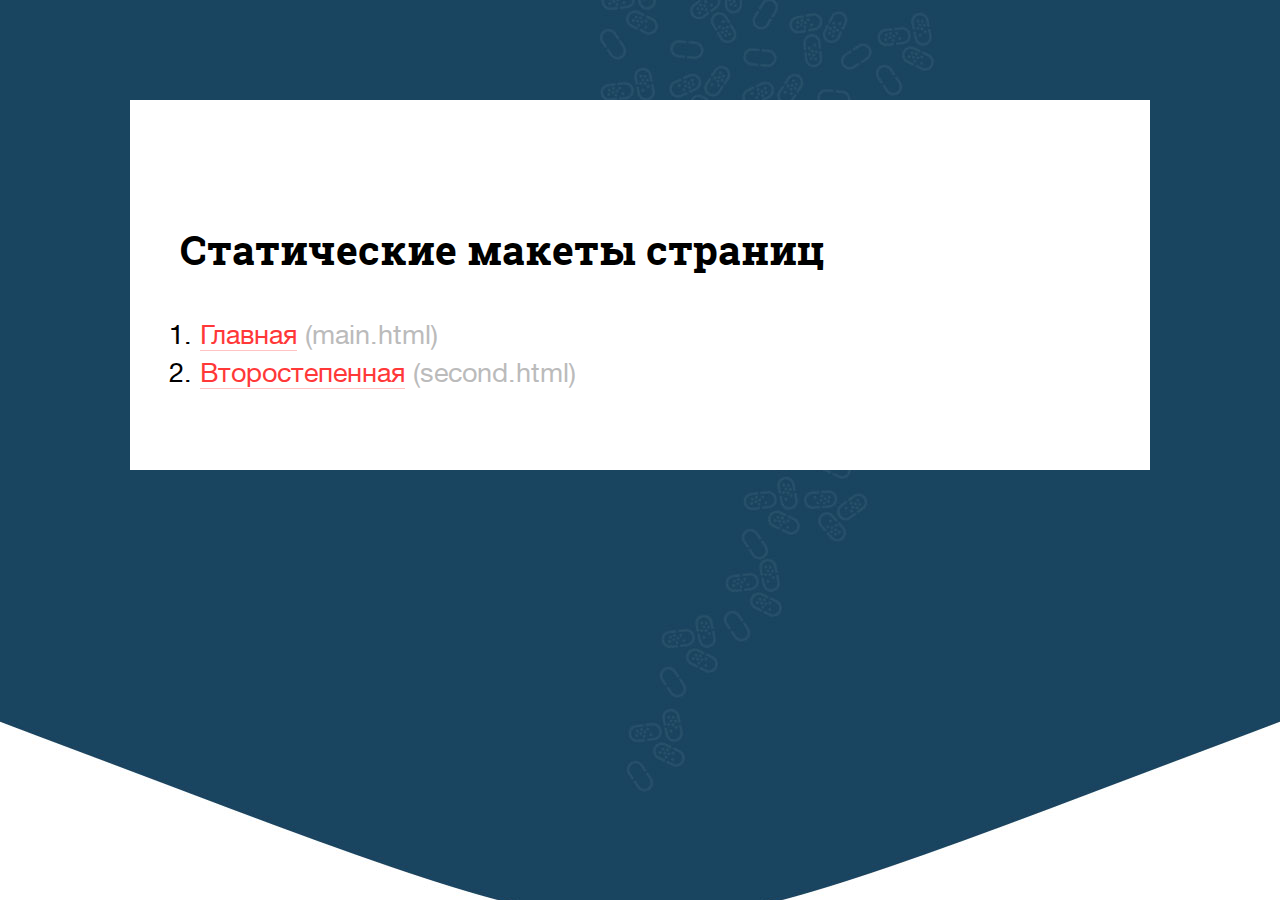
==== index.html @ 7f6b2381 "start" ====
<!DOCTYPE HTML> 
<html lang="ru-RU"> 
<head> 
	<meta charset="utf-8"> 
	<title>Site name</title>
	<link rel="shortcut icon" href="img/favicon.ico">
	<link rel="stylesheet" href="css/common.css">
			
<style type="text/css">
p,
ol li {font-size:1.5em; line-height:1.2em; margin:0 0 .2em 0;}
.marked {color:#bbb;}
.true {color:green;}
.false {color:#ff0000;}

ol ol {
	font-size: 11px;
	margin-top: 5px;
	margin-bottom: 10px;
	}
ol ol li {
	margin-bottom: 0;
	}

body {
	height:auto;
	}
#page {
	background:#fff;
	margin:100px auto 0 auto;
	width:940px;
	padding:30px 30px 60px 50px;
	}
	h1 {
		font-size:2.3em;
		margin-bottom:1em;
		}
	.colored {
		background:#f5e1f4;
		}
</style>

</head>
<body>
	<div id="page">
	
		<div style=" margin-bottom:30px;">
			<img src="img/logo.png" alt="">
		</div>
		<h1>Статические макеты страниц</h1>

		<ol>
			<li><a href="main.html">Главная</a><span class="marked"> (main.html)</span></li>
			<li><a href="second.html">Второстепенная</a><span class="marked"> (second.html)</span></li>
		</ol>


	</div>
	
</body> 

</html>
---- css/common.css ----
/*! normalize.css v3.0.2 | MIT License | git.io/normalize */
/**
 * 1. Set default font family to sans-serif.
 * 2. Prevent iOS text size adjust after orientation change, without disabling
 *    user zoom.
 */
html {
  font-family: sans-serif;
  /* 1 */
  -ms-text-size-adjust: 100%;
  /* 2 */
  -webkit-text-size-adjust: 100%;
  /* 2 */
}

/**
 * Remove default margin.
 */
body {
  margin: 0;
}

/* HTML5 display definitions
   ========================================================================== */
/**
 * Correct `block` display not defined for any HTML5 element in IE 8/9.
 * Correct `block` display not defined for `details` or `summary` in IE 10/11
 * and Firefox.
 * Correct `block` display not defined for `main` in IE 11.
 */
article,
aside,
details,
figcaption,
figure,
footer,
header,
hgroup,
main,
menu,
nav,
section,
summary {
  display: block;
}

/**
 * 1. Correct `inline-block` display not defined in IE 8/9.
 * 2. Normalize vertical alignment of `progress` in Chrome, Firefox, and Opera.
 */
audio,
canvas,
progress,
video {
  display: inline-block;
  /* 1 */
  vertical-align: baseline;
  /* 2 */
}

/**
 * Prevent modern browsers from displaying `audio` without controls.
 * Remove excess height in iOS 5 devices.
 */
audio:not([controls]) {
  display: none;
  height: 0;
}

/**
 * Address `[hidden]` styling not present in IE 8/9/10.
 * Hide the `template` element in IE 8/9/11, Safari, and Firefox < 22.
 */
[hidden],
template {
  display: none;
}

/* Links
   ========================================================================== */
/**
 * Remove the gray background color from active links in IE 10.
 */
a {
  background-color: transparent;
}

/**
 * Improve readability when focused and also mouse hovered in all browsers.
 */
a:active,
a:hover {
  outline: 0;
}

/* Text-level semantics
   ========================================================================== */
/**
 * Address styling not present in IE 8/9/10/11, Safari, and Chrome.
 */
abbr[title] {
  border-bottom: 1px dotted;
}

/**
 * Address style set to `bolder` in Firefox 4+, Safari, and Chrome.
 */
b,
strong {
  font-weight: bold;
}

/**
 * Address styling not present in Safari and Chrome.
 */
dfn {
  font-style: italic;
}

/**
 * Address variable `h1` font-size and margin within `section` and `article`
 * contexts in Firefox 4+, Safari, and Chrome.
 */
h1 {
  font-size: 2em;
  margin: 0.67em 0;
}

/**
 * Address styling not present in IE 8/9.
 */
mark {
  background: #ff0;
  color: #000;
}

/**
 * Address inconsistent and variable font size in all browsers.
 */
small {
  font-size: 80%;
}

/**
 * Prevent `sub` and `sup` affecting `line-height` in all browsers.
 */
sub,
sup {
  font-size: 75%;
  line-height: 0;
  position: relative;
  vertical-align: baseline;
}

sup {
  top: -0.5em;
}

sub {
  bottom: -0.25em;
}

/* Embedded content
   ========================================================================== */
/**
 * Remove border when inside `a` element in IE 8/9/10.
 */
img {
  border: 0;
}

/**
 * Correct overflow not hidden in IE 9/10/11.
 */
svg:not(:root) {
  overflow: hidden;
}

/* Grouping content
   ========================================================================== */
/**
 * Address margin not present in IE 8/9 and Safari.
 */
figure {
  margin: 1em 40px;
}

/**
 * Address differences between Firefox and other browsers.
 */
hr {
  -moz-box-sizing: content-box;
  box-sizing: content-box;
  height: 0;
}

/**
 * Contain overflow in all browsers.
 */
pre {
  overflow: auto;
}

/**
 * Address odd `em`-unit font size rendering in all browsers.
 */
code,
kbd,
pre,
samp {
  font-family: monospace, monospace;
  font-size: 1em;
}

/* Forms
   ========================================================================== */
/**
 * Known limitation: by default, Chrome and Safari on OS X allow very limited
 * styling of `select`, unless a `border` property is set.
 */
/**
 * 1. Correct color not being inherited.
 *    Known issue: affects color of disabled elements.
 * 2. Correct font properties not being inherited.
 * 3. Address margins set differently in Firefox 4+, Safari, and Chrome.
 */
button,
input,
optgroup,
select,
textarea {
  color: inherit;
  /* 1 */
  font: inherit;
  /* 2 */
  margin: 0;
  /* 3 */
}

/**
 * Address `overflow` set to `hidden` in IE 8/9/10/11.
 */
button {
  overflow: visible;
}

/**
 * Address inconsistent `text-transform` inheritance for `button` and `select`.
 * All other form control elements do not inherit `text-transform` values.
 * Correct `button` style inheritance in Firefox, IE 8/9/10/11, and Opera.
 * Correct `select` style inheritance in Firefox.
 */
button,
select {
  text-transform: none;
}

/**
 * 1. Avoid the WebKit bug in Android 4.0.* where (2) destroys native `audio`
 *    and `video` controls.
 * 2. Correct inability to style clickable `input` types in iOS.
 * 3. Improve usability and consistency of cursor style between image-type
 *    `input` and others.
 */
button,
html input[type="button"],
input[type="reset"],
input[type="submit"] {
  -webkit-appearance: button;
  /* 2 */
  cursor: pointer;
  /* 3 */
}

/**
 * Re-set default cursor for disabled elements.
 */
button[disabled],
html input[disabled] {
  cursor: default;
}

/**
 * Remove inner padding and border in Firefox 4+.
 */
button::-moz-focus-inner,
input::-moz-focus-inner {
  border: 0;
  padding: 0;
}

/**
 * Address Firefox 4+ setting `line-height` on `input` using `!important` in
 * the UA stylesheet.
 */
input {
  line-height: normal;
}

/**
 * It's recommended that you don't attempt to style these elements.
 * Firefox's implementation doesn't respect box-sizing, padding, or width.
 *
 * 1. Address box sizing set to `content-box` in IE 8/9/10.
 * 2. Remove excess padding in IE 8/9/10.
 */
input[type="checkbox"],
input[type="radio"] {
  box-sizing: border-box;
  /* 1 */
  padding: 0;
  /* 2 */
}

/**
 * Fix the cursor style for Chrome's increment/decrement buttons. For certain
 * `font-size` values of the `input`, it causes the cursor style of the
 * decrement button to change from `default` to `text`.
 */
input[type="number"]::-webkit-inner-spin-button,
input[type="number"]::-webkit-outer-spin-button {
  height: auto;
}

/**
 * 1. Address `appearance` set to `searchfield` in Safari and Chrome.
 * 2. Address `box-sizing` set to `border-box` in Safari and Chrome
 *    (include `-moz` to future-proof).
 */
input[type="search"] {
  -webkit-appearance: textfield;
  /* 1 */
  -moz-box-sizing: content-box;
  -webkit-box-sizing: content-box;
  /* 2 */
  box-sizing: content-box;
}

/**
 * Remove inner padding and search cancel button in Safari and Chrome on OS X.
 * Safari (but not Chrome) clips the cancel button when the search input has
 * padding (and `textfield` appearance).
 */
input[type="search"]::-webkit-search-cancel-button,
input[type="search"]::-webkit-search-decoration {
  -webkit-appearance: none;
}

/**
 * Define consistent border, margin, and padding.
 */
fieldset {
  border: 1px solid #c0c0c0;
  margin: 0 2px;
  padding: 0.35em 0.625em 0.75em;
}

/**
 * 1. Correct `color` not being inherited in IE 8/9/10/11.
 * 2. Remove padding so people aren't caught out if they zero out fieldsets.
 */
legend {
  border: 0;
  /* 1 */
  padding: 0;
  /* 2 */
}

/**
 * Remove default vertical scrollbar in IE 8/9/10/11.
 */
textarea {
  overflow: auto;
}

/**
 * Don't inherit the `font-weight` (applied by a rule above).
 * NOTE: the default cannot safely be changed in Chrome and Safari on OS X.
 */
optgroup {
  font-weight: bold;
}

/* Tables
   ========================================================================== */
/**
 * Remove most spacing between table cells.
 */
table {
  border-collapse: collapse;
  border-spacing: 0;
}

td,
th {
  padding: 0;
}

html {
  font-size: 62.5%;
}

body {
  background: #fff url("../img/figure-top.jpg") center 0 no-repeat;
  color: #000;
  font-size: 18px;
  font-size: 1.8rem;
  line-height: 1.45;
  font-family: "Helvetica Neue Cyr", Helvetica, sans-serif;
}
p {
  margin: 0 0 20px 0;
}

ul {
  margin: 0 0 20px -20px;
}

ol {
  margin: 0 0 20px -20px;
}

ul li,
ol li {
  margin-bottom: 8px;
}

/*  Headers */
/*  -------------------------------------------- */
h1, .h1, h2, .h2, h3, .h3, h4, .h4, h5, .h5, h6, .h6 {
  margin: 35px 0 25px 0;
  padding: 0;
  line-height: 1.3;
  font-weight: bold;
}

h1, .h1 {
  margin-bottom: 30px;
  margin-top: 0;
  font-size: 53px;
  font-size: 5.3rem;
}
h2, .h2 {
  font-size: 20px;
  margin-bottom: 35px;
  font-size: 43px;
  font-size: 4.3rem;
}
h3, .h3, h4, .h4, h5, .h5, h6, .h6 {
  font-size: 17px;
  font-size: 33px;
  font-size: 3.3rem;
}
/* Headers */
/* ---------------------------------------END--- */
/* fonts */
/* --------------------------------------------- */
@font-face {
  font-family: "Helvetica Neue Cyr";
  src: url("../fonts/helveticaneuecyr-roman-webfont.woff") format("woff"), url("../fonts/helveticaneuecyr-roman-webfont.ttf") format("truetype");
  font-weight: normal;
  font-style: normal;
}
@font-face {
  font-family: "Helvetica Neue Cyr";
  src: url("../fonts/helveticaneuecyr-bold-webfont.woff") format("woff"), url("../fonts/helveticaneuecyr-bold-webfont.ttf") format("truetype");
  font-weight: bold;
  font-style: normal;
}
@font-face {
  font-family: "Helvetica Neue Cyr";
  src: url("../fonts/helveticaneuecyr-italic-webfont.woff") format("woff"), url("../fonts/helveticaneuecyr-italic-webfont.ttf") format("truetype");
  font-weight: normal;
  font-style: italic;
}
@font-face {
  font-family: "Helvetica Neue Cyr";
  src: url("../fonts/helveticaneuecyr-bolditalic-webfont.woff") format("woff"), url("../fonts/helveticaneuecyr-bolditalic-webfont.ttf") format("truetype");
  font-weight: bold;
  font-style: italic;
}
@font-face {
  font-family: "Roboto Slab";
  src: url("../fonts/robotoslab-regular-webfont.woff") format("woff"), url("../fonts/robotoslab-regular-webfont.ttf") format("truetype");
  font-weight: normal;
  font-style: normal;
}
@font-face {
  font-family: "Roboto Slab";
  src: url("../fonts/robotoslab-bold-webfont.woff") format("woff"), url("../fonts/robotoslab-bold-webfont.ttf") format("truetype");
  font-weight: bold;
  font-style: normal;
}
h1, .h1, h2, .h2, h3, .h3, h4, .h4, h5, .h5, h6, .h6, .font-h {
  font-family: "Roboto Slab", "Helvetica Neue Cyr", Helvetica, sans-serif;
}

/* fonts */
/* ---------------------------------------END--- */
/* Links */
/* --------------------------------------------- */
a, .u {
  text-decoration: none;
  border-bottom-width: 1px;
  border-bottom-style: solid;
  color: #FF3838;
  border-color: #ffd1d1;
  border-color: rgba(255, 56, 56, 0.3);
  -moz-transition-property: color, border;
  -o-transition-property: color, border;
  -webkit-transition-property: color, border;
  transition-property: color, border;
  -moz-transition-duration: 0.5s;
  -o-transition-duration: 0.5s;
  -webkit-transition-duration: 0.5s;
  transition-duration: 0.5s;
  -moz-transition-timing-function: ease-out;
  -o-transition-timing-function: ease-out;
  -webkit-transition-timing-function: ease-out;
  transition-timing-function: ease-out;
}
a:visited, .u:visited {
  color: #B40EB4;
  border-color: #f368f3;
  border-color: rgba(180, 14, 180, 0.3);
}
a:hover, .u:hover {
  -moz-transition-duration: 0.1s;
  -o-transition-duration: 0.1s;
  -webkit-transition-duration: 0.1s;
  transition-duration: 0.1s;
  color: #000;
  border-color: #4d4d4d;
  border-color: rgba(0, 0, 0, 0.3);
}
a:focus, .u:focus {
  outline: thin dotted;
}

.dashed,
.dotted {
  cursor: pointer;
}

.dashed {
  border-bottom-style: dashed;
}

.dotted {
  border-bottom-style: dotted;
}

/* Links */
/* -------------------------------------END----- */
::-moz-selection {
  background: #b3d4fc;
  text-shadow: none;
}

::selection {
  background: #b3d4fc;
  text-shadow: none;
}

hr {
  display: block;
  margin: 1em 0;
  padding: 0;
  height: 1px;
  border: 0;
  border-top: 1px solid #ccc;
}

textarea {
  resize: vertical;
}

.page, .top-inf__i_main, .top-inf__i_actions, .top-inf__i_lst, .button, .play-button, .columns__i {
  -moz-box-sizing: border-box;
  -webkit-box-sizing: border-box;
  box-sizing: border-box;
}

/* clearfix */
/* --------------------------------------------- */
.main-nav__lst:before, .top-inf:before, .columns:before, .main-nav__lst:after, .top-inf:after, .columns:after {
  display: table;
  content: "";
  clear: both;
}
.main-nav__lst:after, .top-inf:after, .columns:after {
  clear: both;
}

.clearfix-block {
  clear: both;
  overflow: hidden;
  margin: 0;
  padding: 0;
  font-size: 0;
  line-height: 0;
}

.clearfix:before, .clearfix:after {
  display: table;
  content: "";
  clear: both;
}
.clearfix:after {
  clear: both;
}

/* clearfix */
/* ---------------------------------------END--- */
/* page */
/* --------------------------------------------- */
.page {
  padding: 0 37px;
  position: relative;
  width: 100%;
  margin: auto;
  max-width: 1840px;
}
.page img {
  max-width: 100%;
  height: auto;
}.page__header {
  margin-left: -37px;
  margin-right: -37px;
  padding: 0 37px;
  margin-bottom: 64px;
}.page__section {
  margin-bottom: 112px;
}
.page__top {
  min-height: 920px;
  position: relative;
  padding-top: 1px;
  max-width: 1100px;
  margin: auto;
}
.page__footer {
  background: #f1acf2;
}

/* page */
/* ---------------------------------------END--- */
/* txt-to-center */
/* --------------------------------------------- */
.txt-to-center {
  text-align: center;
}

/* txt-to-center */
/* ---------------------------------------END--- */
/* header */
/* --------------------------------------------- */
.header {
  color: #fff;
  border-bottom: 1px solid #335971;
  position: relative;
}.header a {
  color: #fff;
  border-color: white;
  border-color: rgba(255, 255, 255, 0.3);
  border-bottom-color: #487693 !important;
}
.header a:visited {
  color: #fff;
  border-color: white;
  border-color: rgba(255, 255, 255, 0.3);
}
.header a:hover {
  color: #FF3838;
  border-color: #ffd1d1;
  border-color: rgba(255, 56, 56, 0.3);
}
.header__body {
  display: table;
  width: 100%;
}.header__i {
  display: table-cell;
  height: 82px;
  vertical-align: middle;
}.header__i_logo {
  width: 30%;
  white-space: nowrap;
}.header__i_nav {
  text-align: center;
  width: 40%;
}.header__i_auth {
  text-align: right;
  width: 30%;
}
/* header */
/* ---------------------------------------END--- */
/* language */
/* --------------------------------------------- */
.language {
  font-size: 14px;
  font-size: 1.4rem;
  display: inline-block;
  vertical-align: middle;
}
body .language {
  color: #AFD0E2;
  border-color: white;
  border-color: rgba(175, 208, 226, 0.3);
}
body .language:visited {
  color: #AFD0E2;
  border-color: white;
  border-color: rgba(175, 208, 226, 0.3);
}
body .language:hover {
  color: #FF3838;
  border-color: #ffd1d1;
  border-color: rgba(255, 56, 56, 0.3);
}

/* language */
/* ---------------------------------------END--- */
/* main-nav */
/* --------------------------------------------- */.main-nav__lst {
  margin: 0;
  padding: 0;
  list-style-type: none;
  display: inline-block;
  vertical-align: middle;
}
.main-nav__i {
  margin: 0;
  padding: 0;
  float: left;
}
.main-nav__a {
  display: block;
  padding: 10px 16px;
  border-bottom: none;
}
.main-nav__a .main-nav__txt {
  color: #fff;
  border-color: white;
  border-color: rgba(255, 255, 255, 0.3);
}
.main-nav__a:visited .main-nav__txt {
  color: #fff;
  border-color: white;
  border-color: rgba(255, 255, 255, 0.3);
}
.main-nav__a:hover .main-nav__txt {
  color: #FF3838;
  border-color: #ffd1d1;
  border-color: rgba(255, 56, 56, 0.3);
}.main-nav__a:hover .main-nav__txt {
  -moz-transition-duration: 0.1s;
  -o-transition-duration: 0.1s;
  -webkit-transition-duration: 0.1s;
  transition-duration: 0.1s;
}
.main-nav__txt {
  display: inline-block;
  border-bottom-width: 1px;
  border-bottom-style: solid;
  border-bottom-color: #487693 !important;
  -moz-transition-duration: 0.5s;
  -o-transition-duration: 0.5s;
  -webkit-transition-duration: 0.5s;
  transition-duration: 0.5s;
  -moz-transition-property: border-color, color;
  -o-transition-property: border-color, color;
  -webkit-transition-property: border-color, color;
  transition-property: border-color, color;
  line-height: 1.2;
}

/* main-nav */
/* ---------------------------------------END--- */
/* auth */
/* --------------------------------------------- */
.auth {
  position: relative;
  vertical-align: middle;
}.auth__ctrl {
  display: none;
  width: 50px;
  height: 40px;
  border-radius: 20px;
  background: #335971;
  cursor: pointer;
}
.auth__ctrl.is-open {
  background: #d65a5a;
  -moz-transition-property: background;
  -o-transition-property: background;
  -webkit-transition-property: background;
  transition-property: background;
  -moz-transition-duration: 0.5s;
  -o-transition-duration: 0.5s;
  -webkit-transition-duration: 0.5s;
  transition-duration: 0.5s;
}
.auth__ctrl:before {
  content: "";
  display: none;
  position: absolute;
  top: 50%;
  left: 50%;
  margin-top: -9.5px;
  margin-left: -7.5px;
  background: url('../img/icons-s5d8ddbfddc.png') 0 -135px no-repeat;
  width: 15px;
  height: 19px;
}.auth__body.is-open {
  visibility: visible;
  filter: progid:DXImageTransform.Microsoft.Alpha(enabled=false);
  opacity: 1;
}.auth__a {
  display: inline-block;
  height: 40px;
  line-height: 40px;
  border-radius: 20px;
  border-bottom: none;
}
.auth__a .auth__txt {
  color: #fff;
  border-color: white;
  border-color: rgba(255, 255, 255, 0.3);
}
.auth__a:visited .auth__txt {
  color: #fff;
  border-color: white;
  border-color: rgba(255, 255, 255, 0.3);
}
.auth__a:hover .auth__txt {
  color: #FF3838;
  border-color: #ffd1d1;
  border-color: rgba(255, 56, 56, 0.3);
}
.auth__a_button {
  background: #335971;
  margin-right: 3px;
  padding: 0 23px;
}
.auth__a_enter .auth__txt {
  border-bottom-style: dotted;
}
.auth__txt {
  display: inline-block;
  border-bottom-width: 1px;
  border-bottom-style: solid;
  border-bottom-color: #487693 !important;
  -moz-transition-duration: 0.5s;
  -o-transition-duration: 0.5s;
  -webkit-transition-duration: 0.5s;
  transition-duration: 0.5s;
  -moz-transition-property: border-color, color;
  -o-transition-property: border-color, color;
  -webkit-transition-property: border-color, color;
  transition-property: border-color, color;
  line-height: 1.2;
}

/* auth */
/* ---------------------------------------END--- */
/* logo */
/* --------------------------------------------- */
.logo {
  width: 104px;
  display: inline-block;
  border-bottom: none;
  margin-right: 26px;
  vertical-align: middle;
  outline: none !important;
}
.logo__img {
  display: block;
  max-width: 100%;
  height: auto;
}

/* logo */
/* ---------------------------------------END--- */
/* table */
/* --------------------------------------------- */
.table {
  margin-bottom: 20px;
  width: 100%;
  border: 2px solid #e9ecee;
}
.table__h td, .table th {
  font-size: 13px;
  font-weight: bold;
  color: #888;
  background: #e9ecee;
}
.table th, .table td {
  padding: 10px 14px;
  border-bottom: 1px solid #e9ecee;
}
.table__line {
  background: #f6f6f6;
}

/* table */
/* ---------------------------------------END--- */
/* top-inf */
/* --------------------------------------------- */
.top-inf {
  position: relative;
}
.top-inf__i {
  float: left;
}
.top-inf__i_main {
  color: #fff;
  padding-right: 35px;
}.top-inf__i_actions {
  padding-right: 65px;
}
.top-inf__i_main, .top-inf__i_actions {
  width: 76%;
  padding-right: 35px;
}.top-inf__i_lst {
  position: absolute;
  right: 0;
  top: 0;
  width: 24%;
}.top-inf__slogan {
  padding-right: 30%;
}
.top-inf__button {
  margin: 30px 0;
}.top-inf__play-button-wrap {
  display: inline-block;
  vertical-align: middle;
}
/* top-inf */
/* ---------------------------------------END--- */
/* more */
/* --------------------------------------------- */
.more {
  position: absolute;
  bottom: 35px;
  left: 0;
  right: 0;
  text-align: center;
  color: #AFD0E2;
  font-size: 18px;
  font-size: 1.8rem;
  padding-bottom: 33px;
}.more:before {
  content: "";
  display: block;
  position: absolute;
  bottom: 0;
  left: 50%;
  margin-left: -7.5px;
  background: url('../img/icons-s5d8ddbfddc.png') 0 0 no-repeat;
  width: 15px;
  height: 15px;
}

/* more */
/* ---------------------------------------END--- */
/* selected */
/* --------------------------------------------- */
.selected {
  display: inline-block;
  position: relative;
}
.selected:before {
  content: "";
  display: block;
  position: absolute;
  top: 5px;
  left: -7px;
  right: -7px;
  bottom: -5px;
  background: #335971;
}.selected__body {
  position: relative;
  z-index: 1;
}

/* selected */
/* ---------------------------------------END--- */
/* button */
/* --------------------------------------------- */
.button {
  display: inline-block;
  vertical-align: middle;
  border: none;
  height: 60px;
  line-height: 60px;
  background: #1a4460;
  padding: 0 40px;
  border-radius: 30px;
  color: #fff !important;
  font-size: 24px;
  font-size: 2.4rem;
  outline: none !important;
}.button_color_important {
  background: #d65a5a;
}
.button_space_right {
  margin-right: 22px;
}
.button:active {
  -moz-box-shadow: inset 0px 4px 10px rgba(0, 0, 0, 0.6);
  -webkit-box-shadow: inset 0px 4px 10px rgba(0, 0, 0, 0.6);
  box-shadow: inset 0px 4px 10px rgba(0, 0, 0, 0.6);
  line-height: 64px;
}

/* button */
/* ---------------------------------------END--- */
/* play-button */
/* --------------------------------------------- */
.play-button {
  display: inline-block;
  vertical-align: middle;
  border: 1px solid #4c6d83 !important;
  height: 50px;
  line-height: 50px;
  background: none;
  padding: 0 25px;
  border-radius: 3px;
  color: #fff !important;
  font-size: 14px;
  font-size: 1.4rem;
  -moz-transition-property: background;
  -o-transition-property: background;
  -webkit-transition-property: background;
  transition-property: background;
  outline: none !important;
}
.play-button:before {
  content: "";
  display: inline-block;
  vertical-align: middle;
  top: -3px;
  margin-right: 16px;
  position: relative;
  width: 0;
  height: 0;
  border-style: solid;
  border-width: 10px 0 10px 20px;
  border-color: transparent transparent transparent #ffffff;
}
.play-button:hover {
  background: #335971;
}
.play-button:active {
  -moz-box-shadow: inset 0px 4px 10px rgba(0, 0, 0, 0.6);
  -webkit-box-shadow: inset 0px 4px 10px rgba(0, 0, 0, 0.6);
  box-shadow: inset 0px 4px 10px rgba(0, 0, 0, 0.6);
  line-height: 54px;
}

/* play-button */
/* ---------------------------------------END--- */
/* teasers */
/* --------------------------------------------- */
.teasers {
  text-align: center;
  max-width: 224px;
}.teasers__lst {
  margin: 0;
  padding: 0;
  list-style-type: none;
}
.teasers__i {
  margin: 0 0 25px 0;
  padding: 0;
  position: relative;
}.teasers__i:last-child {
  margin-bottom: 0;
}
.teasers__i:before {
  content: "";
  display: block;
  position: absolute;
  top: 0;
  left: 50%;
}.teasers__i_search {
  padding-top: 79px;
}
.teasers__i_search:before {
  background: url('../img/icons-s5d8ddbfddc.png') 0 -71px no-repeat;
  width: 50px;
  height: 63px;
  margin-left: -25px;
}.teasers__i_location {
  padding-top: 70px;
}
.teasers__i_location:before {
  background: url('../img/icons-s5d8ddbfddc.png') 0 -16px no-repeat;
  width: 61px;
  height: 54px;
  margin-left: -30.5px;
}.teasers__h {
  background: #255a7e;
  display: inline-block;
  font-size: 18px;
  font-size: 1.8rem;
  font-weight: bold;
  color: #fff;
  padding: 4px 8px;
  border-radius: 2px;
  margin-bottom: 10px;
}.teasers__description {
  font-size: 14px;
  font-size: 1.4rem;
  color: #AFD0E2;
}

/* teasers */
/* ---------------------------------------END--- */
/* video */
/* --------------------------------------------- */
.video {
  padding-top: 110px;
  position: relative;
}.video:before {
  z-index: -1;
  content: "";
  display: block;
  position: absolute;
  top: 50px;
  left: 50%;
  width: 234px;
  margin-left: -117px;
  height: 202px;
  background: url("../img/figure-center-small.jpg") 0 0 no-repeat;
  background-size: cover;
}.video__h {
  margin-bottom: 64px;
}.video__video {
  max-width: 814px;
  margin: auto;
  margin-bottom: 60px;
  -moz-box-shadow: 0px -17px 25px -25px rgba(31, 56, 73, 0.8);
  -webkit-box-shadow: 0px -17px 25px -25px rgba(31, 56, 73, 0.8);
  box-shadow: 0px -17px 25px -25px rgba(31, 56, 73, 0.8);
}.video__a {
  border-bottom: none;
  display: inline-block;
  position: relative;
  padding-bottom: 56.25%;
  height: 0;
  border-bottom: none;
  outline: none !important;
  background: #1f3849;
  -moz-box-shadow: 0px 60px 60px -50px rgba(31, 56, 73, 0.9);
  -webkit-box-shadow: 0px 60px 60px -50px rgba(31, 56, 73, 0.9);
  box-shadow: 0px 60px 60px -50px rgba(31, 56, 73, 0.9);
}
.video__a iframe {
  position: absolute;
  top: 0;
  left: 0;
  width: 100%;
  height: 100%;
}
.video__img {
  display: block;
  position: relative;
  z-index: 2;
}

/* video */
/* ---------------------------------------END--- */
/* columns */
/* --------------------------------------------- */
.columns__i {
  width: 50%;
  float: left;
}
.columns__i:first-child {
  padding-right: 32px;
}.columns__i:last-child {
  padding-left: 32px;
}
/* columns */
/* ---------------------------------------END--- */
/* steps */
/* --------------------------------------------- */
.steps {
  font-size: 18px;
  font-size: 1.8rem;
}.steps__h {
  font-size: 41px;
  font-size: 4.1rem;
  margin-bottom: 20px;
}.steps__lst {
  margin: 0;
  padding: 0;
  list-style-type: none;
}
.steps__i {
  margin: 0;
  padding: 0 0 24px 20px;
  position: relative;
}.steps__i:before {
  content: "";
  display: block;
  position: absolute;
  top: 10px;
  left: 0;
  width: 6px;
  height: 6px;
  border-radius: 3px;
  background: #1a4460;
  z-index: 1;
}.steps__i:after {
  content: "";
  display: block;
  position: absolute;
  top: 0;
  bottom: 0;
  left: 2px;
  width: 0;
  border-left: 1px dashed #c5c5c5;
}
.steps__i:first-child:after {
  top: 10px;
}.steps__i:last-child:after {
  bottom: auto;
  height: 10px;
}

/* steps */
/* ---------------------------------------END--- */

@media screen and (max-width: 885px) {
  body {
    font-size: 15px;
    font-size: 1.5rem;
  }

  h1, .h1 {
    font-size: 36px;
    font-size: 3.6rem;
  }

  h2, .h2 {
    font-size: 26px;
    font-size: 2.6rem;
  }

  h3, .h3, h4, .h4, h5, .h5, h6, .h6 {
    font-size: 20px;
    font-size: 2rem;
  }

  .page {
    padding: 0 30px;
  }

  .page__header {
    margin-left: -30px;
    margin-right: -30px;
    padding: 0 30px;
  }

  .header__i_logo {
    width: 0%;
  }

  .header__i_auth {
    width: 60%;
  }

  .main-nav__a {
    padding: 10px 10px;
  }

  .top-inf__i_main, .top-inf__i_actions {
    width: 60%;
    padding-right: 0;
  }

  .top-inf__i_lst {
    width: 40%;
  }

  .teasers {
    padding-left: 20%;
  }

  .video:before {
    width: 193px;
    margin-left: -96.5px;
    height: 167px;
  }

  .video__h {
    margin-bottom: 50px;
  }

  .steps__h {
    font-size: 36px;
    font-size: 3.6rem;
    margin-bottom: 16px;
  }

  .steps__i {
    padding-bottom: 20px;
  }
}

@media screen and (max-width: 430px) {
  body {
    font-size: 14px;
    font-size: 1.4rem;
  }

  h1, .h1 {
    font-size: 20px;
    font-size: 2rem;
  }

  h2, .h2 {
    font-size: 17px;
    font-size: 1.7rem;
  }

  h3, .h3, h4, .h4, h5, .h5, h6, .h6 {
    font-size: 15px;
    font-size: 1.5rem;
  }

  .page {
    padding: 0 15px;
  }

  .page__header {
    margin-left: -15px;
    margin-right: -15px;
    padding: 0 15px;
  }

  .button {
    font-size: 18px;
    font-size: 1.8rem;
  }

  .video {
    padding-top: 84px;
  }

  .video:before {
    width: 102px;
    margin-left: -51px;
    height: 88px;
  }

  .video__h {
    margin-bottom: 26px;
  }

  .video__video {
    margin-bottom: 40px;
  }
}

@media screen and (max-width: 780px) {
  .page__header {
    margin-bottom: 16px;
  }

  .header {
    border: none;
  }

  .header__body {
    display: block;
  }

  .header__i {
    display: block;
    height: auto;
  }

  .header__i_logo {
    margin-bottom: 20px;
    margin-top: 27px;
  }

  .header__i_nav {
    width: auto;
    text-align: left;
  }

  .header__i_auth {
    position: absolute;
    top: -3px;
    right: 20px;
    width: auto !important;
  }

  .main-nav {
    margin-left: -16px;
  }

  .main-nav__a {
    padding: 10px 16px;
  }

  .auth {
    z-index: 2;
  }

  .auth__ctrl:before {
    display: block;
  }

  .auth__ctrl {
    display: block;
  }

  .auth__body {
    padding: 20px;
    visibility: hidden;
    filter: progid:DXImageTransform.Microsoft.Alpha(Opacity=0);
    opacity: 0;
    position: absolute;
    top: 100%;
    margin-top: 5px;
    border-radius: 20px;
    right: 0;
    background: #335971;
    text-align: center;
    -moz-transition-property: opacity, visibility;
    -o-transition-property: opacity, visibility;
    -webkit-transition-property: opacity, visibility;
    transition-property: opacity, visibility;
    -moz-transition-duration: 0.5s;
    -o-transition-duration: 0.5s;
    -webkit-transition-duration: 0.5s;
    transition-duration: 0.5s;
  }
}

@media screen and (max-width: 1020px) {
  .header__i_logo {
    width: 25%;
  }

  .header__i_auth {
    width: 35%;
  }
}

@media screen and (max-width: 650px) {
  .top-inf__i_main {
    margin-bottom: 25px;
  }

  .top-inf__i_main, .top-inf__i_actions {
    width: 100%;
  }

  .top-inf__i_lst {
    width: auto;
    position: relative;
  }

  .top-inf__h {
    margin-bottom: 20px;
  }

  .top-inf__button {
    margin-right: 0;
    text-align: center;
    display: block;
  }

  .top-inf__play-button-wrap {
    display: block;
    text-align: center;
  }

  .more {
    display: none;
  }

  .selected:before {
    top: 1px;
    left: -3px;
    right: -6px;
    bottom: -3px;
  }

  .teasers {
    padding-left: 0;
    text-align: left;
    max-width: 100%;
  }

  .teasers__i {
    padding-left: 70px;
  }

  .teasers__i:before {
    left: 0;
  }

  .teasers__i_search:before {
    margin-left: 0;
  }

  .teasers__i_search {
    padding-top: 0;
  }

  .teasers__i_location:before {
    margin-left: 0;
  }

  .teasers__i_location {
    padding-top: 0;
  }

  .teasers__h {
    font-size: 16px;
    font-size: 1.6rem;
    margin-bottom: 3px;
  }

  .columns__i:first-child {
    padding-right: 0;
  }

  .columns__i:last-child {
    padding-left: 0;
  }

  .columns__i {
    width: 100%;
  }

  .steps {
    font-size: 14px;
    font-size: 1.4rem;
  }

  .steps__h {
    font-size: 18px;
    font-size: 1.8rem;
    margin-bottom: 12px;
  }

  .steps__i {
    padding-bottom: 12px;
  }

  .steps__i:before {
    top: 7px;
  }

  .steps__i:first-child:after {
    top: 7px;
  }
}

@media screen and (max-width: 293px) {
  .top-inf__play-button {
    background: #1a4460;
  }
}
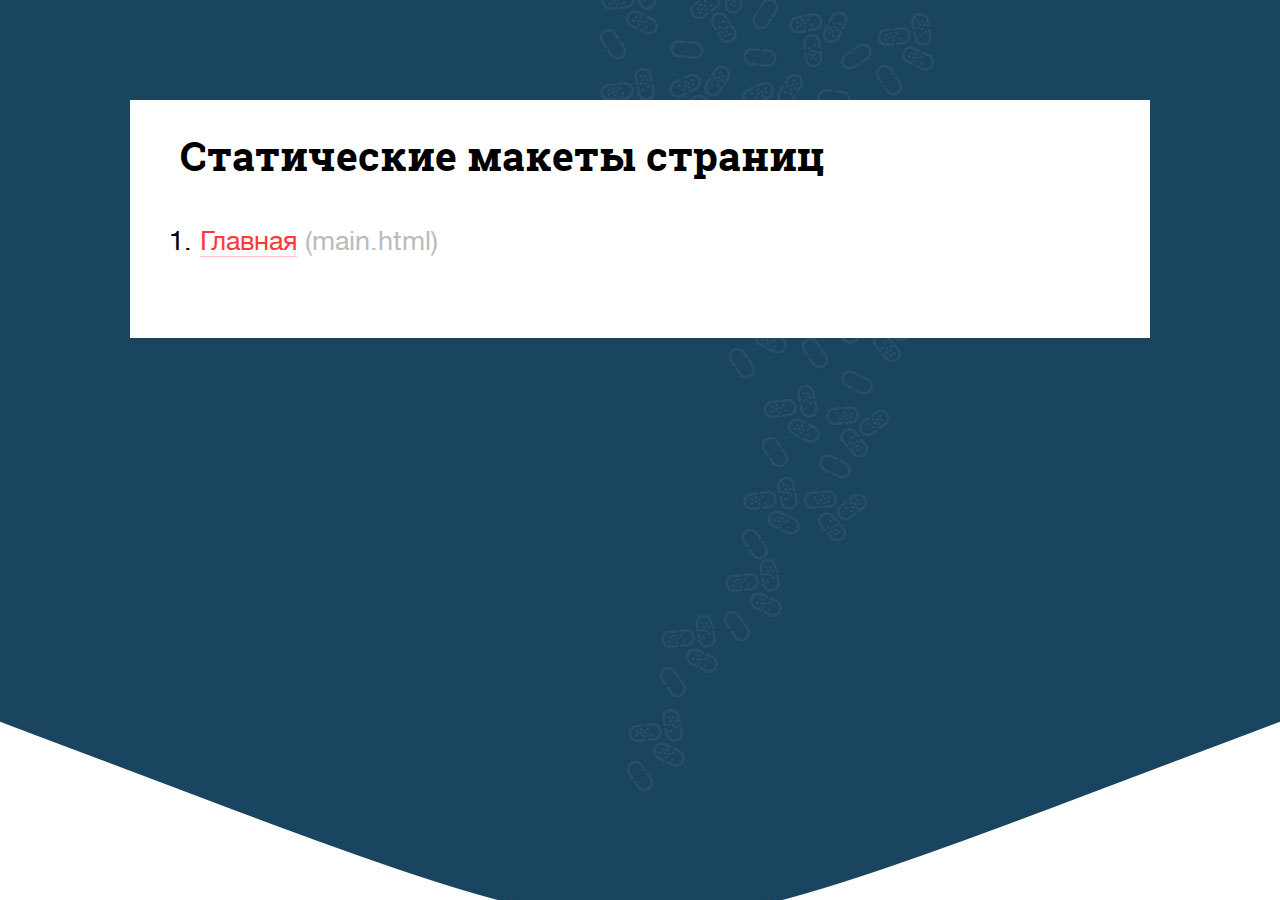
==== commit 7d90a40c: "steps is done" ====
--- a/index.html
+++ b/index.html
@@ -1,7 +1,8 @@
 <!DOCTYPE HTML> 
 <html lang="ru-RU"> 
 <head> 
-	<meta charset="utf-8"> 
+	<meta charset="utf-8">
+	<meta name="viewport" content="width=device-width, initial-scale=1, user-scalable=1">
 	<title>Site name</title>
 	<link rel="shortcut icon" href="img/favicon.ico">
 	<link rel="stylesheet" href="css/common.css">
@@ -44,14 +45,10 @@
 <body>
 	<div id="page">
 	
-		<div style=" margin-bottom:30px;">
-			<img src="img/logo.png" alt="">
-		</div>
 		<h1>Статические макеты страниц</h1>
 
 		<ol>
 			<li><a href="main.html">Главная</a><span class="marked"> (main.html)</span></li>
-			<li><a href="second.html">Второстепенная</a><span class="marked"> (second.html)</span></li>
 		</ol>
 
 
--- a/css/common.css
+++ b/css/common.css
@@ -808,7 +808,7 @@
   left: 50%;
   margin-top: -9.5px;
   margin-left: -7.5px;
-  background: url('../img/icons-s5d8ddbfddc.png') 0 -135px no-repeat;
+  background: url('../img/icons-sbc3c80bc69.png') 0 -163px no-repeat;
   width: 15px;
   height: 19px;
 }.auth__body.is-open {
@@ -956,7 +956,7 @@
   bottom: 0;
   left: 50%;
   margin-left: -7.5px;
-  background: url('../img/icons-s5d8ddbfddc.png') 0 0 no-repeat;
+  background: url('../img/icons-sbc3c80bc69.png') 0 0 no-repeat;
   width: 15px;
   height: 15px;
 }
@@ -1087,7 +1087,7 @@
   padding-top: 79px;
 }
 .teasers__i_search:before {
-  background: url('../img/icons-s5d8ddbfddc.png') 0 -71px no-repeat;
+  background: url('../img/icons-sbc3c80bc69.png') 0 -99px no-repeat;
   width: 50px;
   height: 63px;
   margin-left: -25px;
@@ -1095,7 +1095,7 @@
   padding-top: 70px;
 }
 .teasers__i_location:before {
-  background: url('../img/icons-s5d8ddbfddc.png') 0 -16px no-repeat;
+  background: url('../img/icons-sbc3c80bc69.png') 0 -16px no-repeat;
   width: 61px;
   height: 54px;
   margin-left: -30.5px;
@@ -1189,6 +1189,7 @@
 .steps {
   font-size: 18px;
   font-size: 1.8rem;
+  margin-bottom: 24px;
 }.steps__h {
   font-size: 41px;
   font-size: 4.1rem;
@@ -1213,7 +1214,18 @@
   border-radius: 3px;
   background: #1a4460;
   z-index: 1;
-}.steps__i:after {
+}.steps__i_done:before, .steps__i_done2:before {
+  background: url('../img/icons-sbc3c80bc69.png') 0 -85px no-repeat;
+  width: 12px;
+  height: 13px;
+  left: -2px;
+  top: 7px;
+}.steps__i_done2:before {
+  background: url('../img/icons-sbc3c80bc69.png') 0 -71px no-repeat;
+  width: 12px;
+  height: 13px;
+}
+.steps__i:after {
   content: "";
   display: block;
   position: absolute;
@@ -1541,9 +1553,16 @@
     width: 100%;
   }
 
+  .columns__button {
+    display: block;
+    text-align: center;
+    margin-bottom: 34px;
+  }
+
   .steps {
     font-size: 14px;
     font-size: 1.4rem;
+    margin-bottom: 14px;
   }
 
   .steps__h {
@@ -1560,6 +1579,10 @@
     top: 7px;
   }
 
+  .steps__i_done:before, .steps__i_done2:before {
+    top: 5px;
+  }
+
   .steps__i:first-child:after {
     top: 7px;
   }
